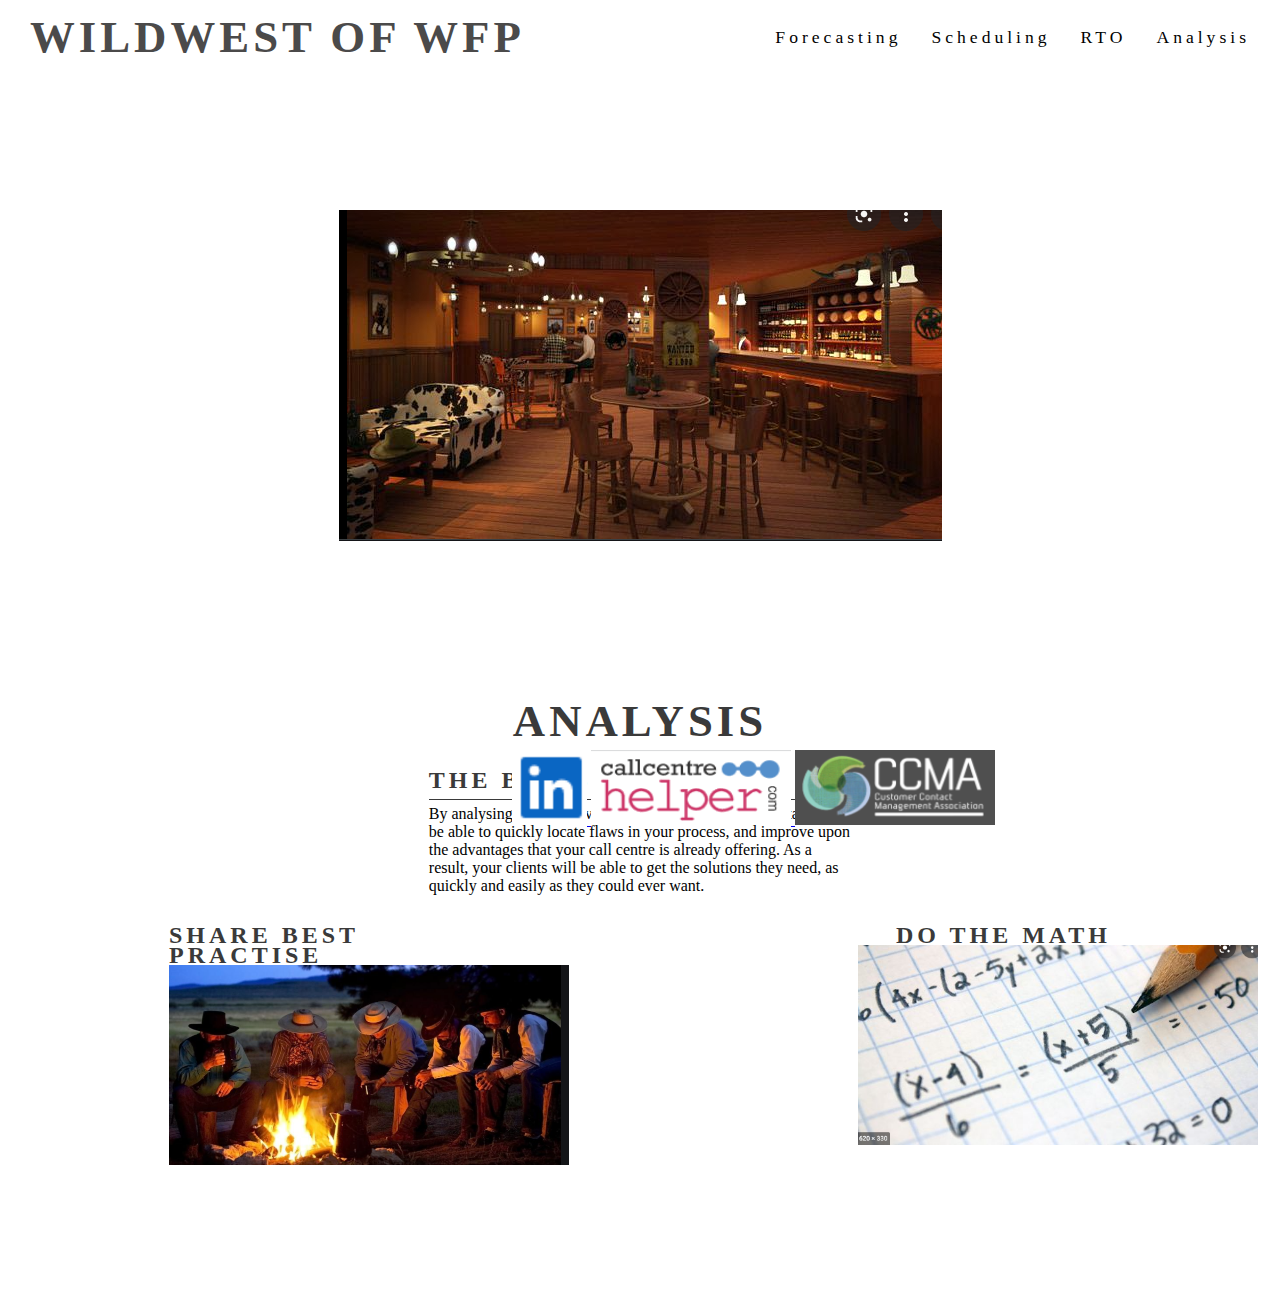
==== analysis.html @ 817bf8d9 "Added Style & content for RTO and Analysis pages" ====
<!DOCTYPE html>
<html lang="en">
<head>
    <meta charset="UTF-8">
    <meta http-equiv="X-UA-Compatible" content="IE=edge">
    <meta name="viewport" content="width=device-width, initial-scale=1.0">

    <link rel="stylesheet" href="assets/style.css">
    <title>Wildwest of Workforce Planning</title>
</head>
<body>
    
    <header>
   <a href="index.html">
        <h1 id="logo">Wildwest of WFP</h1>
    </a>
    <nav>
        <ul id="menu">
            <li>
                <a href="analysis.html">Analysis</a>
            </li>
            <li>
                <a href="/rto.html">RTO</a>
            </li>
            <li>
                <a href="/scheduling.html">Scheduling</a>
            </li>
            <li>
                <a href="/Forecasting.html">Forecasting</a>
            </li>
           
        </ul>
    </nav>
    <section id="analysis-outer">
        <div id="analysis1"></div>
        <div id="cover-text" class="analysis">

    
    </header>
</head>

<section id="club-ethos">
    <h2 id="welcome">Analysis</h2>
        
    </div>
    <section id="analysis">
                   
        <div id="center-about"> 
            <h2>The Bar Stools</h2>
            <hr>
            <p>By analysing all of the available call centre customer data, you'll be able to quickly locate flaws in your process, and improve upon the advantages that your call centre is already offering. As a result, your clients will be able to get the solutions they need, as quickly and easily as they could ever want.
                </p>   
        </div>    
    
</section> 

<section id="rto-images">
    <div id="left-about">
        <div class="left-about-heading">
            <h2>Share Best Practise</h2>
            <img alt="cmapfire" src="images/campfire.png" width="400" height="200">
            
        </div>
    </div>
    <div id="right-about">
        <div class="right-about-heading">
            <h2>Do the Math</h2>
            <img alt="math" src="images/math.png" width="400" height="200">
        </div>
        
    <div id="center-about" hidden > 
        <h2></h2>
        <hr>
        <p> 
            </p>
           
        </div>
</section> 

    
<footer>
    <ul class="footer-links">
        <li>
            <a href="https://www.linkedin.com" target="blank" rel="noopener" aria-label="View my Linkedin Profile (Opens in a new tab)" class="i">
                <img alt="Linkedin" src="images/Linkedin.png" width="75" height="75">
            </a>
        </li>
        
       <li>
        <a href="https://www.callcentrehelper.com" target="blank" rel="noopener" aria-label="Visit Callcentre Helper home page (Opens in a new tab)" class="i">
            <img alt="Callcenter Helper" src="images/Call-helper.png" width="200" height="75">
            
    
         </a>
        </li> 
        
        <li>
            <a href="https://www.ccma.ie" target="blank" rel="noopener" aria-label="Visit CCMA home page (Opens in a new tab)" class="i">
                <img alt="CCMA" src="images/CCMA.png" width="200" height="75">
            </a>
        </li> 
     
    </ul>
</footer>
   


</body>
</html>
---- assets/style.css ----
* {
    margin: 0;
    padding: 0;
    border: none;
}

body {
    font-family: Lora;
    background-color: white;
    
}

/* headings and logo */

h1, title {
    font-family: Lora;
    text-transform: uppercase;
    letter-spacing: 4px;
    color: #4b4a4a;
}

h2 {
    font-family: Lora;
    text-transform: uppercase;
    letter-spacing: 4px;
    color: #3a3a3a;
}
#logo {
    float: left;
    font-size: 280%;
    margin-left: 30px;
}
/* navigation links */

#menu {
    font-size: 110%;
    letter-spacing: 4px;
    background-color: #3a3a3a;
}

#menu, #logo {
    line-height: 75px;
}

#menu li {
    float: right;
    list-style-type: none;
    margin-right: 30px;
}

#menu a {
    text-decoration: none;
    color: inherit;
}

#menu a:hover {
    border-bottom: 1px solid #3a3a3a;
    }

    .active {
    border-bottom: 1px solid #3a3a3a;
    }

    /* Sunset image and cover text */
#sunset-outer {
    height: 600px;
    width: 100%;
    overflow: hidden; 

    position: relative;
    }       
 
#cover-text, #cover-text h2 {
    color: #fff;
    }



#sunset1  {
    height: 900px;
    width: 100%;
    background: url(../images/Sunset2.png) no-repeat center center; 

    /* animates zoom effect on home page */
    animation-name: hero-zoom;
    animation-duration: 10s;
    animation-fill-mode: forwards;    
     
   
    }
    /* zoom level for Home page */
    @keyframes hero-zoom {
    from{
        transform: scale(1);}
    to{
        transform: scale(1.1);}
    }
    
    
  
    
    
#cover-text {
        font-size : 130%;
        font-family : Oswald, sans-serif;
        text-transform : uppercase;
        letter-spacing : 4px;
        width : 900px;
        height : 600px;
        padding-top : 40px;
        padding-left : 10px;
        
        bottom : 700px;
        left : 400px;
        position : relative;
        }

    /* club-ethos */ 
#club-ethos {
        height: 600px;
        }
#left-about {
        padding-top: 30px;
        width: 33%;
        float: left;
        
        }
#right-about {
        padding-top: 30px;
        width: 33%;
        float: right;
       
        }
#center-about {
        width: 33%;
        margin: 0 auto;
       
        }
hr {
        border-top: 1px solid #3a3a3a;
        width: 100%;
        margin: 5px 0;
    }
.left-about-heading {
        width: 60%;
        float: right;
        line-height: 20px;
        clear: both;
        margin-bottom: 50px;
    }
.right-about-heading {
        width: 60%;
        float: left;
        line-height: 20px;
        clear: both;
        margin-bottom: 50px;
    }
.right-about-heading h2 {
        text-align: right;
    }
.right-about-heading p {
        text-align: right;
    }

#welcome {
        text-align: center;
        margin: 20px 0;
        font-size: 280%;
    }

#circle-container {
        width: 300px;
        height: 300px;
        padding: 30px;
        border-style: solid;
        border-color: #ccc;
        border-width: 1px;
        border-radius: 50%;
        margin: 0 auto;
    }

#circle-cover-bg {
        background: url(../images/lonecowboy.png); no-repeat center center; 
        height: 100%;
        border-radius: 50%;
    }


    /* footer */ 

footer {
        height: 150px;
        position: fixed;
        bottom: 0;
        left: 40%;
        box-sizing: border-box;
       
    }

.footer-links {
        text-align: center;
    }

.footer-links > li {
        display: inline;
    }

    }
    .i {
        font-size: 160%;
        margin: 1%;
        padding: 5%;
        color: #3a3a3a;
        margin-top: 10%;
        
        
    }

    /* Forecast Page */
#forecast1  {
        height: 800px;
        width: 100%;
        background: url(../images/Scout.png) no-repeat center center; 
    
          }
          #forecast-outer {
            height: 600px;
            width: 100%;
            overflow: hidden; 
        
            position: relative;
          }
   /* Scheduling Page */       
#schedule1  {
        height: 600px;
        width: 100%;
        background: url(../images/schedulers.png) no-repeat center center; 
        
        }
        #schedule-outer {
            height: 600px;
            width: 100%;
            overflow: hidden; 
            
            position: relative;
              }     
    /* RTO Page */
  
#rto1  {
        height: 600px;
        width: 100%;
        background: url(../images/cattle.jpg) no-repeat center center; 
                
                }
        #rto-outer {
            height: 600px;
            width: 100%;
            overflow: hidden; 
                    
        position: relative;
        }  

#analysis1  {
        height: 600px;
        width: 100%;
        background: url(../images/Barstool.png) no-repeat center center; 
                    
        }
        #analysis-outer {
            height: 600px;
            width: 100%;
            overflow: hidden; 
                        
            position: relative;
            }
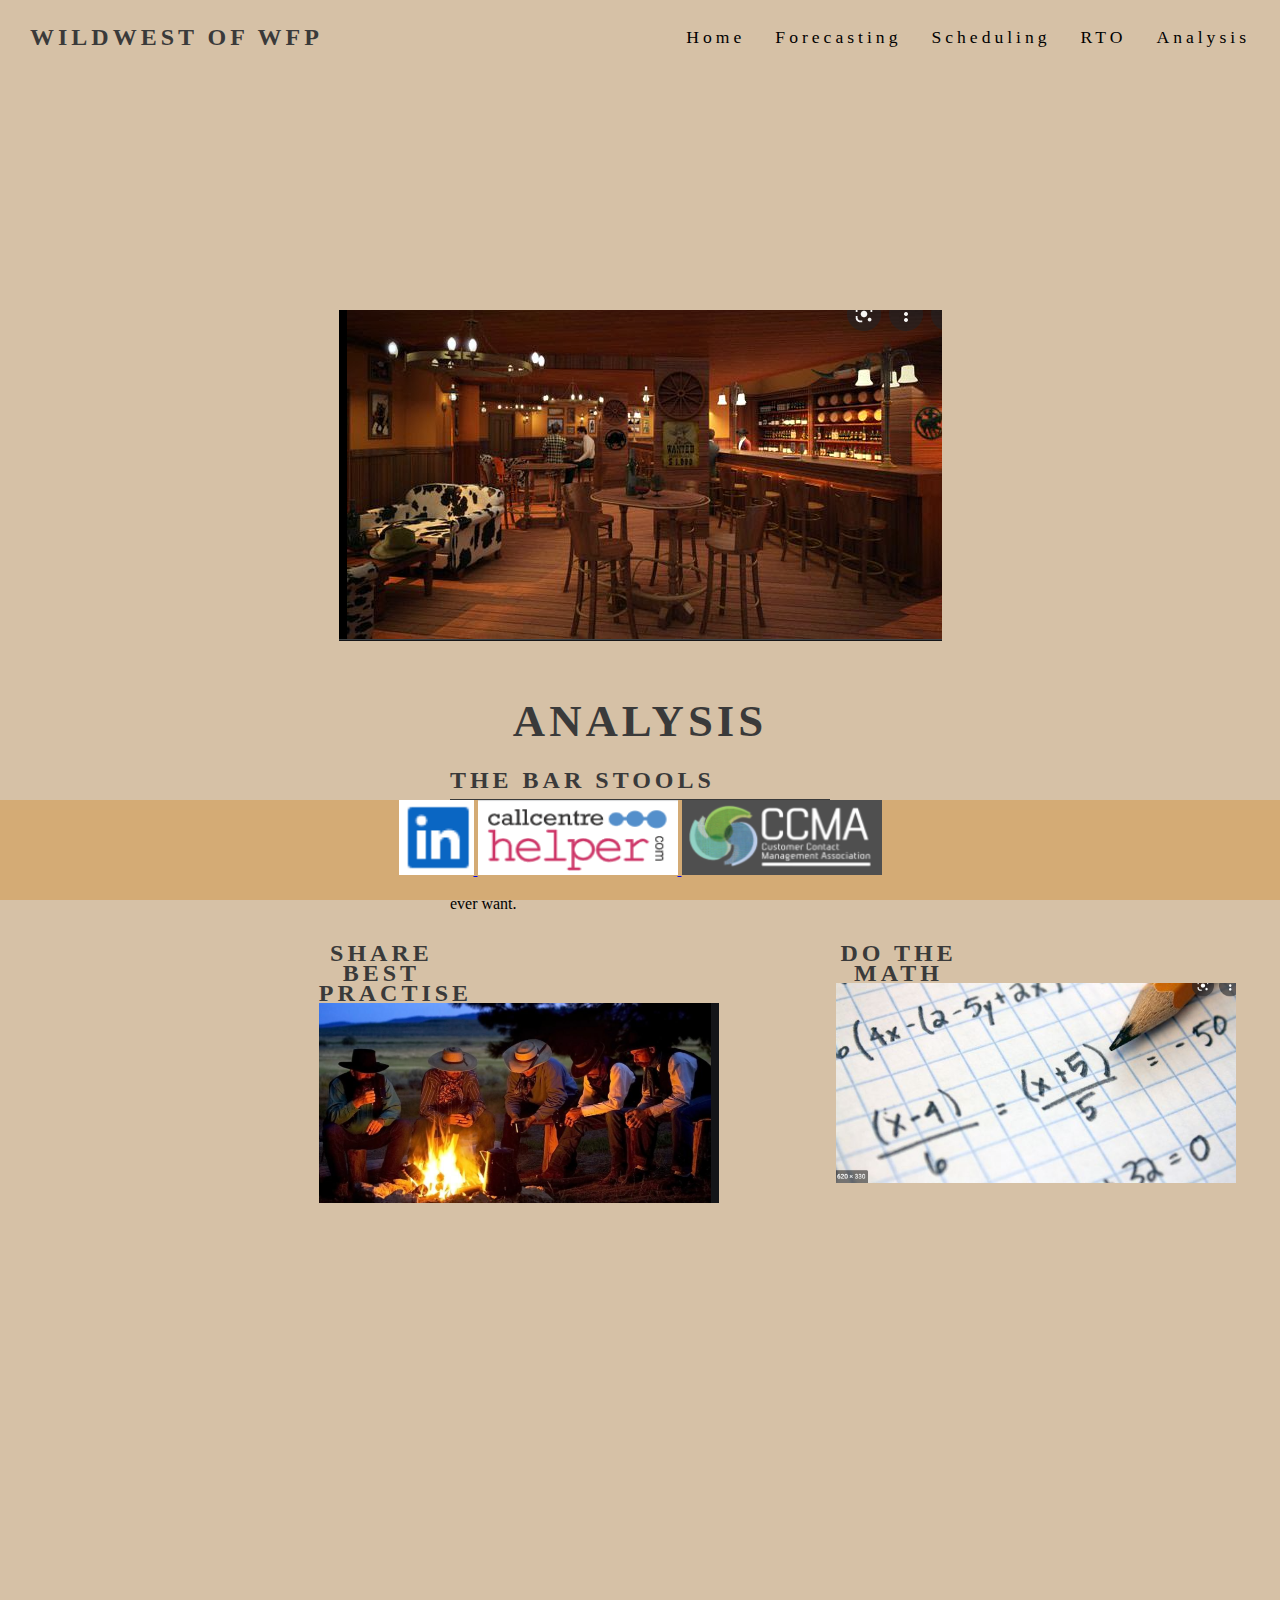
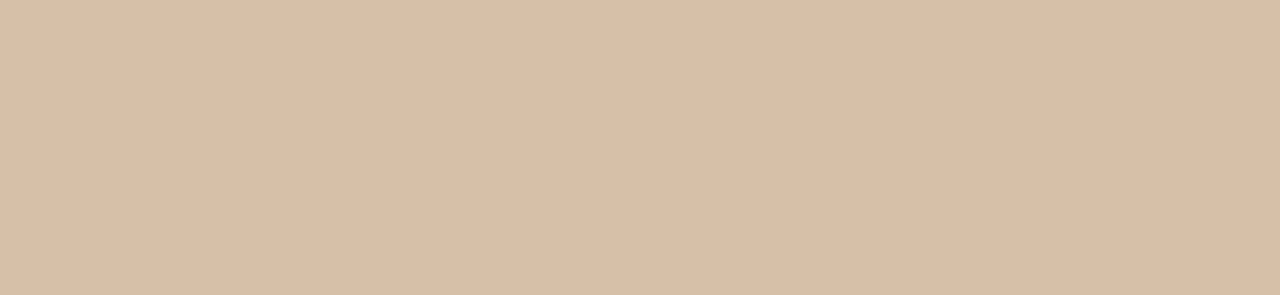
==== commit 2aa9e7a3: "Added screen resizing and locked footer in place" ====
--- a/analysis.html
+++ b/analysis.html
@@ -27,6 +27,9 @@
             </li>
             <li>
                 <a href="/Forecasting.html">Forecasting</a>
+            </li>
+            <li>
+                <a href="/index.html">Home</a>
             </li>
            
         </ul>
--- a/assets/style.css
+++ b/assets/style.css
@@ -6,20 +6,13 @@
 
 body {
     font-family: Lora;
-    background-color: white;
+    background-color: rgb(214, 193, 166);
     
 }
 
 /* headings and logo */
 
-h1, title {
-    font-family: Lora;
-    text-transform: uppercase;
-    letter-spacing: 4px;
-    color: #4b4a4a;
-}
-
-h2 {
+h1, h2 {
     font-family: Lora;
     text-transform: uppercase;
     letter-spacing: 4px;
@@ -27,7 +20,7 @@
 }
 #logo {
     float: left;
-    font-size: 280%;
+    font-size: 150%;
     margin-left: 30px;
 }
 /* navigation links */
@@ -63,8 +56,8 @@
 
     /* Sunset image and cover text */
 #sunset-outer {
-    height: 600px;
-    width: 100%;
+    height: 800px;
+    width: 110%;
     overflow: hidden; 
 
     position: relative;
@@ -74,6 +67,9 @@
     color: #fff;
     }
 
+#cover-text {
+    left: 0;
+}
 
 
 #sunset1  {
@@ -95,11 +91,7 @@
     to{
         transform: scale(1.1);}
     }
-    
-    
-  
-    
-    
+     
 #cover-text {
         font-size : 130%;
         font-family : Oswald, sans-serif;
@@ -185,38 +177,95 @@
         border-radius: 50%;
     }
 
-
-    /* footer */ 
-
-footer {
-        height: 150px;
-        position: fixed;
-        bottom: 0;
-        left: 40%;
-        box-sizing: border-box;
-       
-    }
-
-.footer-links {
-        text-align: center;
-    }
-
-.footer-links > li {
-        display: inline;
-    }
-
-    }
-    .i {
-        font-size: 160%;
-        margin: 1%;
-        padding: 5%;
-        color: #3a3a3a;
-        margin-top: 10%;
-        
-        
-    }
-
-    /* Forecast Page */
+   /* club-ethos-mobile-alignment */
+    #club-ethos {
+        width: 90%;
+        height: 1200px;
+        margin: 0 auto;
+    }
+    
+    .left-about-heading, .right-about-heading {
+        width: inherit;
+    }
+    
+    .left-about-heading h2, .right-about-heading h2 {
+        width: 100%;
+        text-align: center;
+    }
+    .left-about-heading p, .right-about-heading p {
+        text-align: center;
+        padding: 0 20px;
+    }
+
+/* For larger to medium screens size from 1200px wide and down */
+@media screen and (max-width: 1200px) {
+    #club-ethos {
+        width: 65%;
+        height: 1200px;
+        margin: 0 auto;
+    }
+
+    #welcome {
+        padding: 30px 0;
+        margin: 0;
+    }
+
+    #left-about, #right-about {
+        width: 100%;
+        float: left;
+        padding: 0;
+    }
+
+    #center-about {
+        clear: both;
+        width: 100%;
+        float: left;
+        padding: 0;
+    }
+
+    hr {
+        display: none;
+    }
+}
+
+
+    /* For medium screen sizes from 950px wide and down */
+@media screen and (max-width: 950px) {
+
+    #menu {
+        clear: left;
+        float: left;
+        margin-left: 30px;
+        margin-bottom: 20px;
+        line-height: 25px;
+    }
+
+    #cover-text {
+        left: 0;
+    }
+
+    #club-ethos {
+        width: 90%;
+        height: 1200px;
+        margin: 0 auto;
+    }
+
+    .left-about-heading, .right-about-heading {
+        width: inherit;
+    }
+
+    .left-about-heading h2, .right-about-heading h2 {
+        width: 100%;
+        text-align: center;
+    }
+
+    .left-about-heading p, .right-about-heading p {
+        text-align: center;
+        padding: 0 20px;
+    }
+}
+
+     /* Forecast Page */
 #forecast1  {
         height: 800px;
         width: 100%;
@@ -232,14 +281,14 @@
           }
    /* Scheduling Page */       
 #schedule1  {
-        height: 600px;
+        height: 800px;
         width: 100%;
         background: url(../images/schedulers.png) no-repeat center center; 
         
         }
         #schedule-outer {
             height: 600px;
-            width: 100%;
+            width: 110%;
             overflow: hidden; 
             
             position: relative;
@@ -247,7 +296,7 @@
     /* RTO Page */
   
 #rto1  {
-        height: 600px;
+        height: 800px;
         width: 100%;
         background: url(../images/cattle.jpg) no-repeat center center; 
                 
@@ -261,7 +310,7 @@
         }  
 
 #analysis1  {
-        height: 600px;
+        height: 800px;
         width: 100%;
         background: url(../images/Barstool.png) no-repeat center center; 
                     
@@ -274,5 +323,32 @@
             position: relative;
             }  
 
-    
+
+ /* footer */ 
+ footer { 
+            position:fixed;
+            left:0px;
+            bottom:0px;
+            height:100px;
+            width:100%;
+            background-color: rgb(212, 171, 117);
+            
+ }
+              
+        .footer-links {
+            text-align: center;
+            }
+              
+        .footer-links > li {
+            display: inline;
+            }
+              
+            
+        i {
+            font-size: 160%;
+            margin: 1%;
+            padding: 5%;
+            color: #3a3a3a;
+            margin-top: 10%;
+            }   
  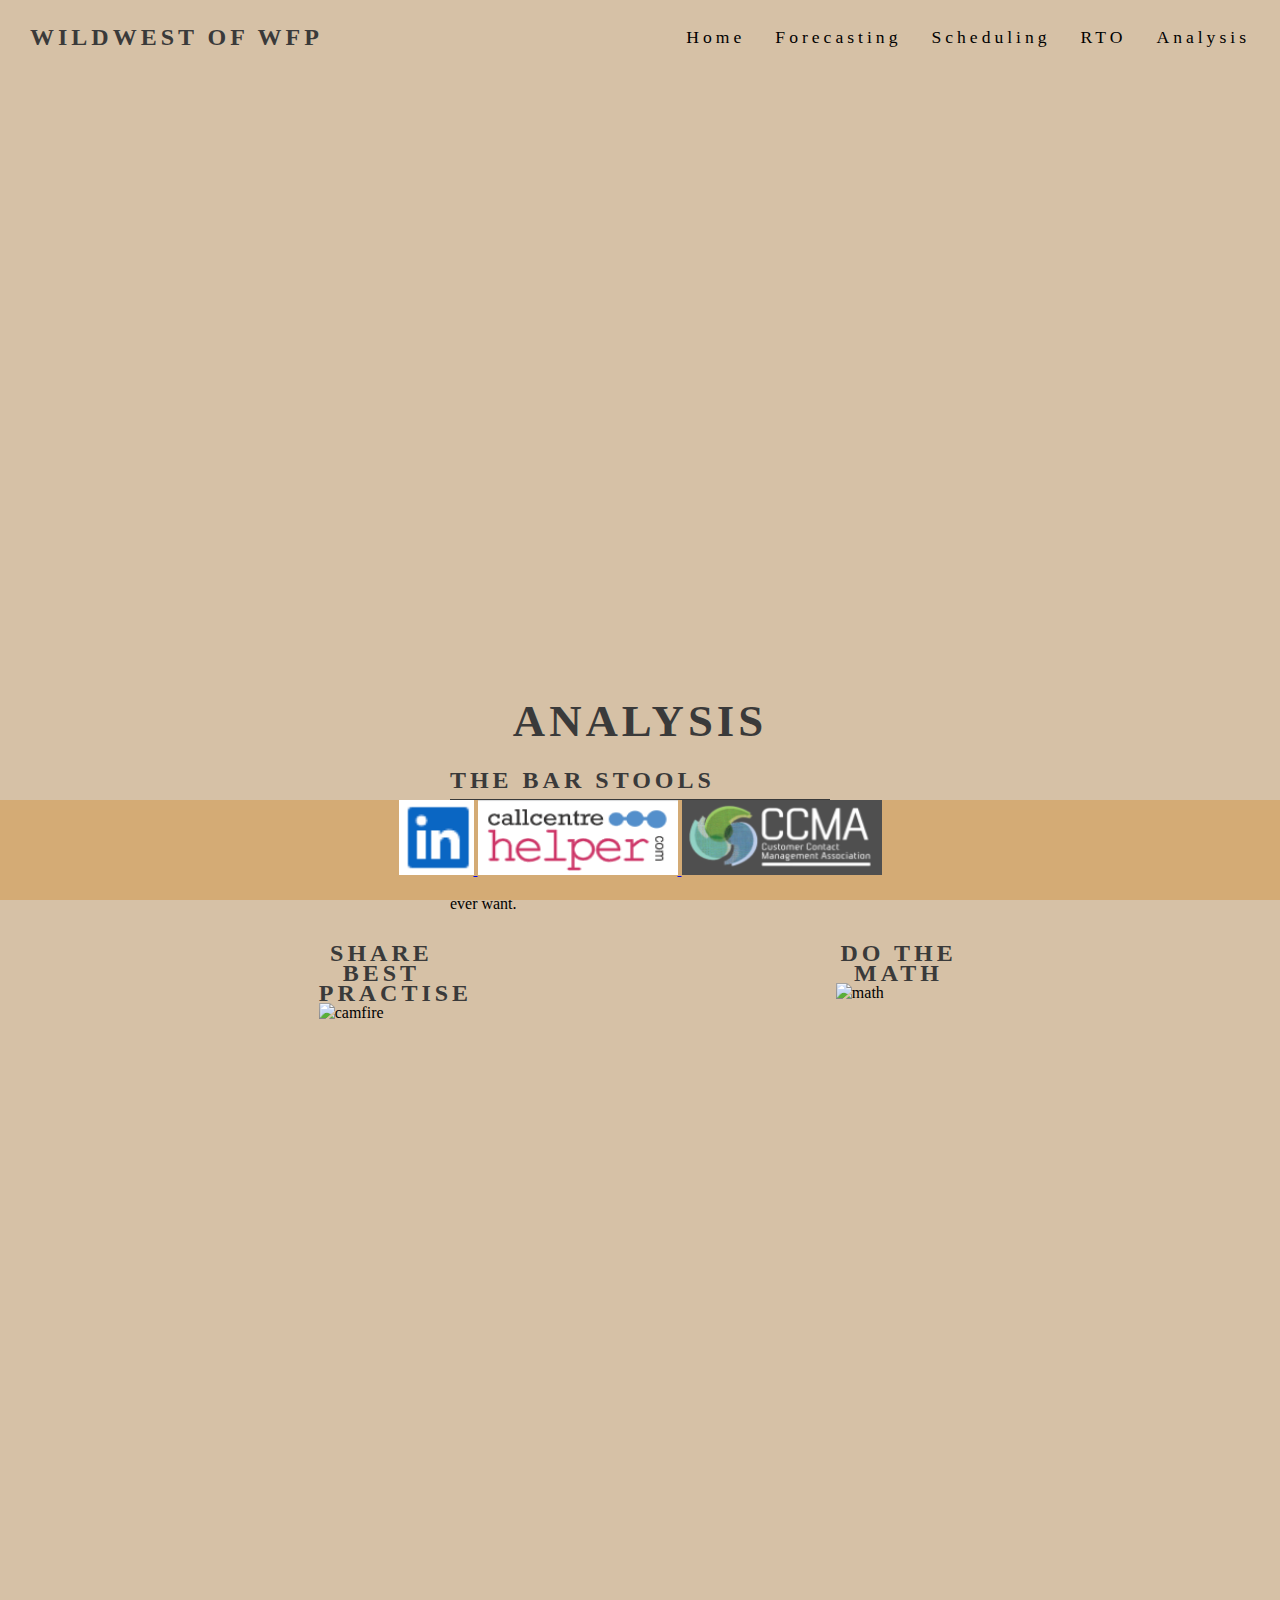
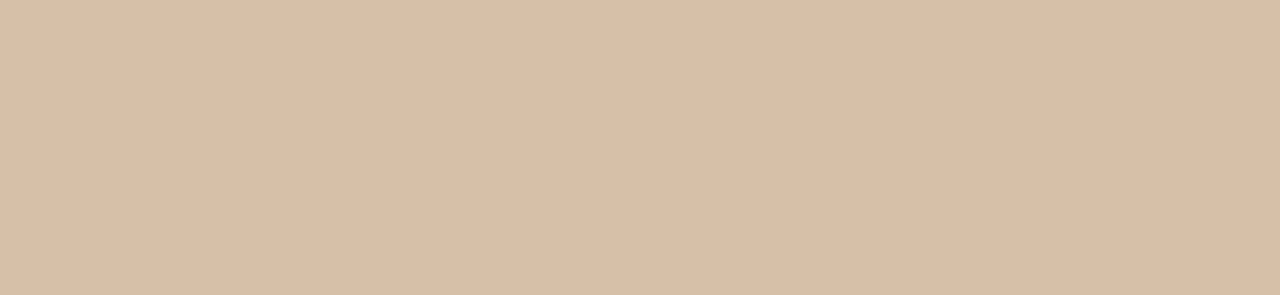
==== commit 671acf80: "Added youtube video to Forecasting page. Fixed - CSS styling error } located incorrectly hidding all" ====
--- a/analysis.html
+++ b/analysis.html
@@ -61,14 +61,14 @@
     <div id="left-about">
         <div class="left-about-heading">
             <h2>Share Best Practise</h2>
-            <img alt="cmapfire" src="images/campfire.png" width="400" height="200">
+            <img alt="camfire" src="images/09-campfire.jpg" width="400" height="200">
             
         </div>
     </div>
     <div id="right-about">
         <div class="right-about-heading">
             <h2>Do the Math</h2>
-            <img alt="math" src="images/math.png" width="400" height="200">
+            <img alt="math" src="images/11-math.jpg" width="400" height="200">
         </div>
         
     <div id="center-about" hidden > 
--- a/assets/style.css
+++ b/assets/style.css
@@ -9,7 +9,6 @@
     background-color: rgb(214, 193, 166);
     
 }
-
 /* headings and logo */
 
 h1, h2 {
@@ -75,7 +74,7 @@
 #sunset1  {
     height: 900px;
     width: 100%;
-    background: url(../images/Sunset2.png) no-repeat center center; 
+    background: url(../images/01sunset.jpg) no-repeat center center; 
 
     /* animates zoom effect on home page */
     animation-name: hero-zoom;
@@ -128,6 +127,10 @@
         margin: 0 auto;
        
         }
+#forecast-video {
+        width: 33%;
+        margin: 0 auto;
+}
 hr {
         border-top: 1px solid #3a3a3a;
         width: 100%;
@@ -172,11 +175,10 @@
     }
 
 #circle-cover-bg {
-        background: url(../images/lonecowboy.png); no-repeat center center; 
+        background: url(../images/lonecowboy.png) no-repeat center center; 
         height: 100%;
         border-radius: 50%;
     }
-
    /* club-ethos-mobile-alignment */
     #club-ethos {
         width: 90%;
@@ -196,6 +198,7 @@
         text-align: center;
         padding: 0 20px;
     }
+   
 
 /* For larger to medium screens size from 1200px wide and down */
 @media screen and (max-width: 1200px) {
@@ -226,11 +229,10 @@
     hr {
         display: none;
     }
-}
-
+    
 
     /* For medium screen sizes from 950px wide and down */
-@media screen and (max-width: 950px) {
+@media screen and (max-width: 950px) {}
 
     #menu {
         clear: left;
@@ -263,13 +265,14 @@
         text-align: center;
         padding: 0 20px;
     }
-}
+}   
+    
 
      /* Forecast Page */
 #forecast1  {
         height: 800px;
         width: 100%;
-        background: url(../images/Scout.png) no-repeat center center; 
+        background: url(../images/07-bino.jpg) no-repeat center center; 
     
           }
           #forecast-outer {
@@ -279,11 +282,12 @@
         
             position: relative;
           }
+
    /* Scheduling Page */       
-#schedule1  {
+    #schedule1  {
         height: 800px;
         width: 100%;
-        background: url(../images/schedulers.png) no-repeat center center; 
+        background: url(../images/03compassmap.jpg) no-repeat center center; 
         
         }
         #schedule-outer {
@@ -295,10 +299,10 @@
               }     
     /* RTO Page */
   
-#rto1  {
+    #rto1  {
         height: 800px;
         width: 100%;
-        background: url(../images/cattle.jpg) no-repeat center center; 
+        background: url(../images/02cattle.jpg) no-repeat center center; 
                 
                 }
         #rto-outer {
@@ -309,10 +313,10 @@
         position: relative;
         }  
 
-#analysis1  {
+    #analysis1  {
         height: 800px;
         width: 100%;
-        background: url(../images/Barstool.png) no-repeat center center; 
+        background: url(../images/10-barstool.jpg) no-repeat center center; 
                     
         }
         #analysis-outer {
@@ -325,7 +329,7 @@
 
 
  /* footer */ 
- footer { 
+    footer { 
             position:fixed;
             left:0px;
             bottom:0px;
@@ -333,7 +337,7 @@
             width:100%;
             background-color: rgb(212, 171, 117);
             
- }
+        }
               
         .footer-links {
             text-align: center;
@@ -350,5 +354,4 @@
             padding: 5%;
             color: #3a3a3a;
             margin-top: 10%;
-            }   
- +        }
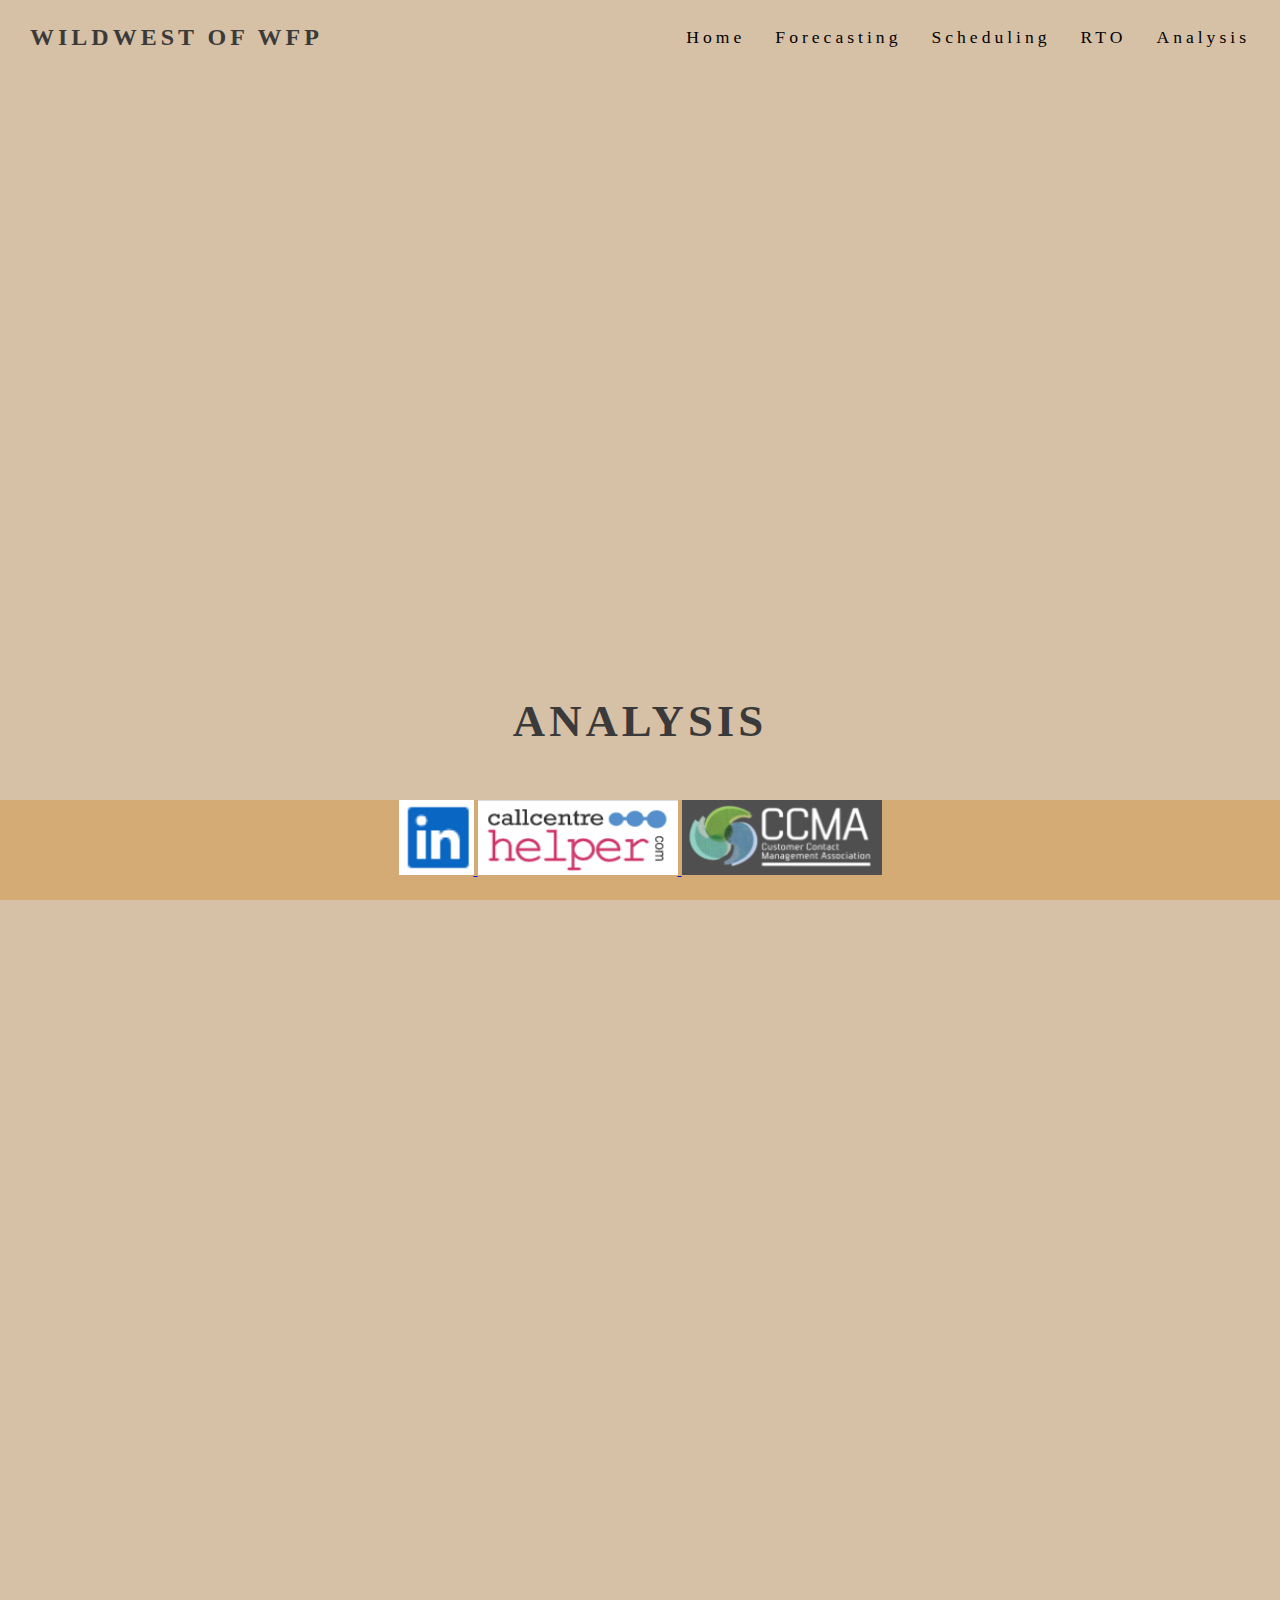
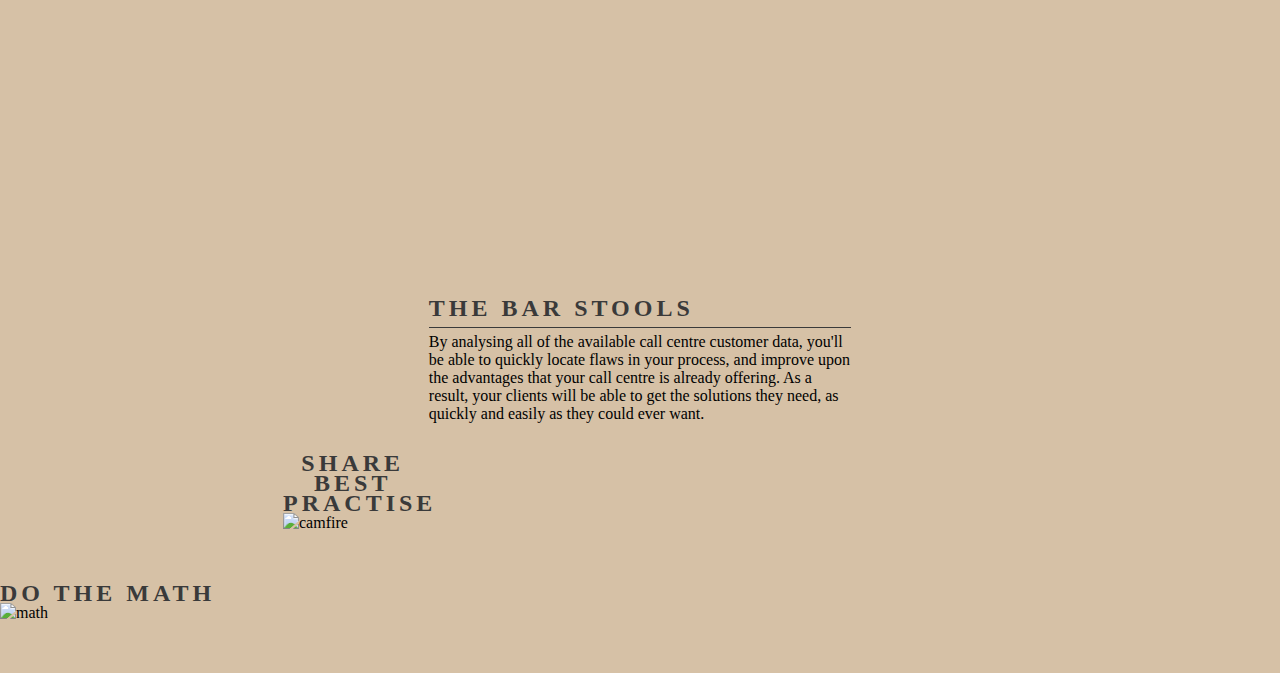
==== commit 00646e32: "Corrected format issues identified in HTML Validator w3" ====
--- a/analysis.html
+++ b/analysis.html
@@ -36,16 +36,16 @@
     </nav>
     <section id="analysis-outer">
         <div id="analysis1"></div>
-        <div id="cover-text" class="analysis">
-
+        <div id="cover-text" class="analysis"></div>
+        </section>
     
     </header>
-</head>
 
-<section id="club-ethos">
+
+<section id="page-intro">
     <h2 id="welcome">Analysis</h2>
-        
-    </div>
+    </section>
+    
     <section id="analysis">
                    
         <div id="center-about"> 
@@ -65,17 +65,14 @@
             
         </div>
     </div>
-    <div id="right-about">
+    <div id="right-about"></div>
         <div class="right-about-heading">
             <h2>Do the Math</h2>
             <img alt="math" src="images/11-math.jpg" width="400" height="200">
         </div>
         
-    <div id="center-about" hidden > 
-        <h2></h2>
-        <hr>
-        <p> 
-            </p>
+    <div hidden > 
+       <!-- Hidden div element to meet best practise for inline blocks -->
            
         </div>
 </section> 
@@ -105,8 +102,5 @@
      
     </ul>
 </footer>
-   
-
-
 </body>
 </html>
--- a/assets/style.css
+++ b/assets/style.css
@@ -180,7 +180,7 @@
         border-radius: 50%;
     }
    /* club-ethos-mobile-alignment */
-    #club-ethos {
+    #page-intro {
         width: 90%;
         height: 1200px;
         margin: 0 auto;
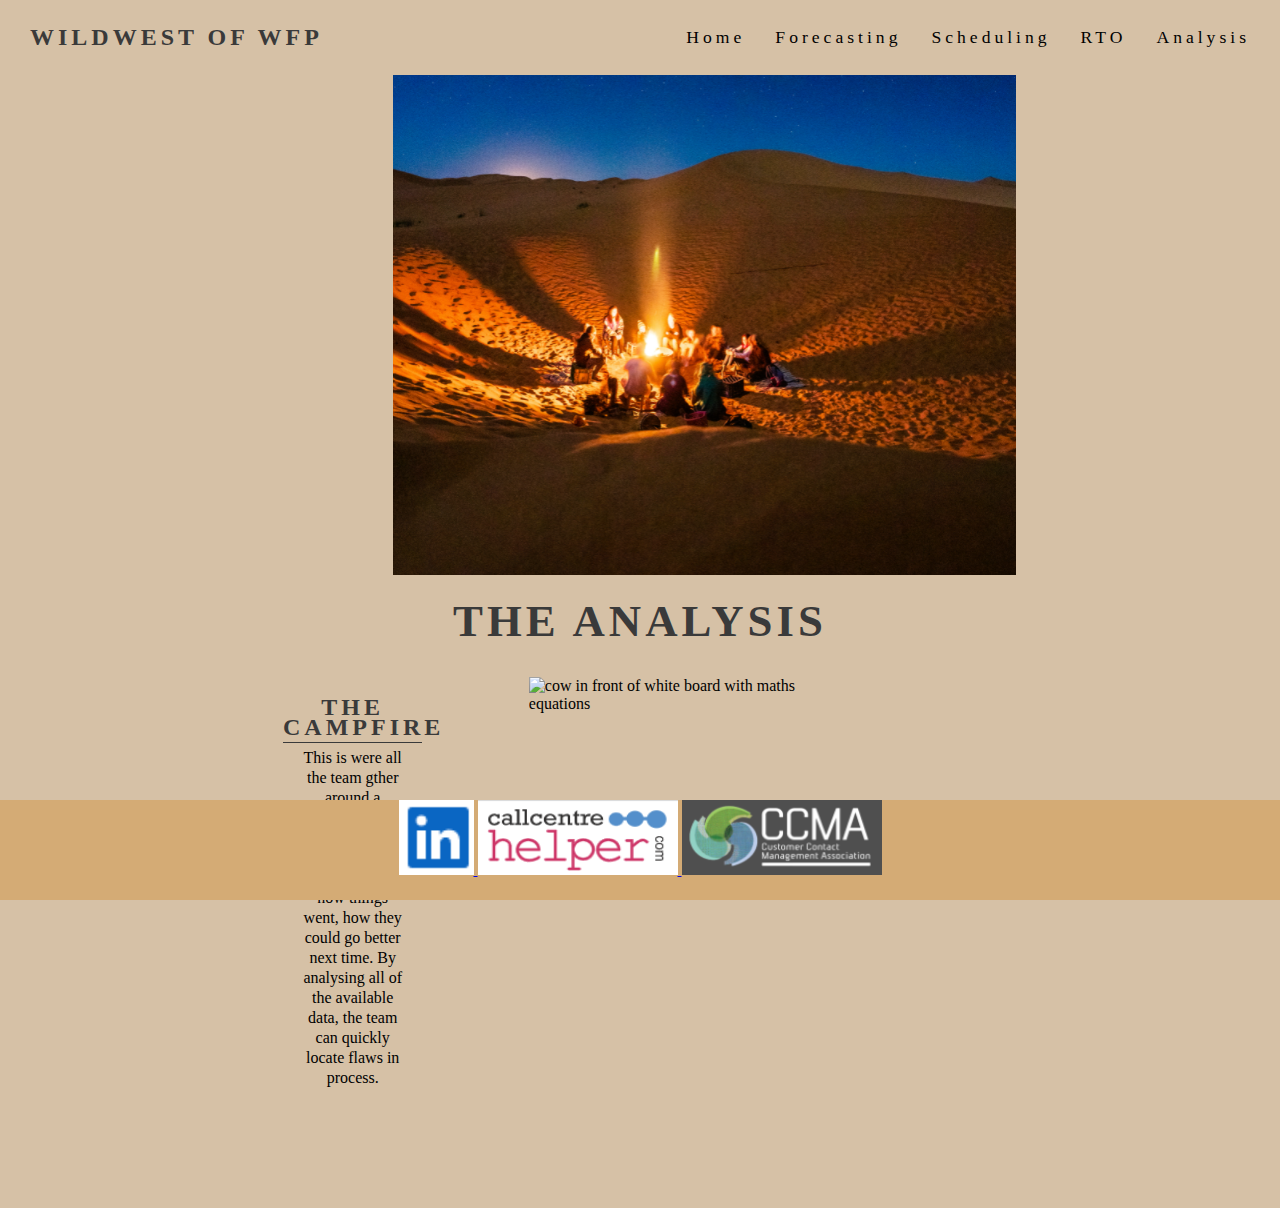
==== commit 330ee542: "Aligned images & text in rto and Analysis pages" ====
--- a/analysis.html
+++ b/analysis.html
@@ -34,49 +34,43 @@
            
         </ul>
     </nav>
-    <section id="analysis-outer">
+    <section id="schedule-outer">
         <div id="analysis1"></div>
         <div id="cover-text" class="analysis"></div>
-        </section>
+    </section>   
     
     </header>
-
-
-<section id="page-intro">
-    <h2 id="welcome">Analysis</h2>
-    </section>
-    
-    <section id="analysis">
-                   
-        <div id="center-about"> 
-            <h2>The Bar Stools</h2>
-            <hr>
-            <p>By analysing all of the available call centre customer data, you'll be able to quickly locate flaws in your process, and improve upon the advantages that your call centre is already offering. As a result, your clients will be able to get the solutions they need, as quickly and easily as they could ever want.
-                </p>   
-        </div>    
-    
+  
 </section> 
-
-<section id="rto-images">
+<section id="intro-page">
+    <h2 id="welcome">The Analysis</h2>
     <div id="left-about">
         <div class="left-about-heading">
-            <h2>Share Best Practise</h2>
-            <img alt="camfire" src="images/09-campfire.jpg" width="400" height="200">
+            <h2>The Campfire</h2>
+            <hr>
+            <p>
+                This is were all the team gther around a campfire and tell their tales. Share stories and chat 
+                about how things went, how they could go better next time. By analysing all of the available data, 
+                the team can quickly locate flaws in process.
+            </p>
+        </div>
+        
+    </div>
+    <div id="right-about"> 
+        <div class="image1" hidden>
             
+            <img alt="bar scene" src="./images/10-barstool.jpg" width="400" height="200" hidden>
+        </div>
+        
         </div>
     </div>
-    <div id="right-about"></div>
-        <div class="right-about-heading">
-            <h2>Do the Math</h2>
-            <img alt="math" src="images/11-math.jpg" width="400" height="200">
+    <div id="center-about"> 
+        <div class="image1">
+            <img alt="cow in front of white board with maths equations" src="./images/11-math.jpg" width="400" height="200">
+        
         </div>
-        
-    <div hidden > 
-       <!-- Hidden div element to meet best practise for inline blocks -->
-           
-        </div>
-</section> 
-
+    </div>
+</section>
     
 <footer>
     <ul class="footer-links">
@@ -102,5 +96,8 @@
      
     </ul>
 </footer>
+   
+
+
 </body>
 </html>
--- a/assets/style.css
+++ b/assets/style.css
@@ -27,7 +27,7 @@
 #menu {
     font-size: 110%;
     letter-spacing: 4px;
-    background-color: #3a3a3a;
+   
 }
 
 #menu, #logo {
@@ -56,7 +56,7 @@
     /* Sunset image and cover text */
 #sunset-outer {
     height: 800px;
-    width: 110%;
+    width: 100%;
     overflow: hidden; 
 
     position: relative;
@@ -78,7 +78,7 @@
 
     /* animates zoom effect on home page */
     animation-name: hero-zoom;
-    animation-duration: 10s;
+    animation-duration: 5s;
     animation-fill-mode: forwards;    
      
    
@@ -106,8 +106,8 @@
         position : relative;
         }
 
-    /* club-ethos */ 
-#club-ethos {
+    /* page-intro - First paragarph */ 
+#page-intro {
         height: 600px;
         }
 #left-about {
@@ -127,10 +127,14 @@
         margin: 0 auto;
        
         }
-#forecast-video {
-        width: 33%;
-        margin: 0 auto;
-}
+#what-does-wfp-do {
+    padding-left: 33%;
+    padding-bottom: 150px;
+    width: 33%;
+    text-align: center;
+
+}
+
 hr {
         border-top: 1px solid #3a3a3a;
         width: 100%;
@@ -141,7 +145,7 @@
         float: right;
         line-height: 20px;
         clear: both;
-        margin-bottom: 50px;
+        margin-bottom: 120px;
     }
 .right-about-heading {
         width: 60%;
@@ -182,7 +186,7 @@
    /* club-ethos-mobile-alignment */
     #page-intro {
         width: 90%;
-        height: 1200px;
+        height: 1000px;
         margin: 0 auto;
     }
     
@@ -202,7 +206,7 @@
 
 /* For larger to medium screens size from 1200px wide and down */
 @media screen and (max-width: 1200px) {
-    #club-ethos {
+    #page-intro {
         width: 65%;
         height: 1200px;
         margin: 0 auto;
@@ -246,7 +250,7 @@
         left: 0;
     }
 
-    #club-ethos {
+    #page-intro {
         width: 90%;
         height: 1200px;
         margin: 0 auto;
@@ -270,7 +274,7 @@
 
      /* Forecast Page */
 #forecast1  {
-        height: 800px;
+        height: 500px;
         width: 100%;
         background: url(../images/07-bino.jpg) no-repeat center center; 
     
@@ -282,31 +286,46 @@
         
             position: relative;
           }
+#forecast-video {
+    padding-top: 100px;
+    padding-bottom: 150px;
+    padding-left: 33%;
+    width: 600%;
+    height: 400px;
+    align-content: center;
+    }
 
    /* Scheduling Page */       
     #schedule1  {
-        height: 800px;
+        height: 500px;
         width: 100%;
         background: url(../images/03compassmap.jpg) no-repeat center center; 
         
         }
-        #schedule-outer {
-            height: 600px;
+    #schedule-outer {
+            height: 500px;
             width: 110%;
             overflow: hidden; 
             
             position: relative;
               }     
+    .image1 {
+        padding-top: 10px;
+        padding-right: 50px;
+        padding-bottom: 150px;
+        padding-left: 100px;
+    }
+  
     /* RTO Page */
   
     #rto1  {
-        height: 800px;
-        width: 100%;
-        background: url(../images/02cattle.jpg) no-repeat center center; 
+        height: 500px;
+        width: 100%;
+        background: url(../images/15-group2.png) no-repeat center center; 
                 
                 }
         #rto-outer {
-            height: 600px;
+            height: 500px;
             width: 100%;
             overflow: hidden; 
                     
@@ -314,13 +333,13 @@
         }  
 
     #analysis1  {
-        height: 800px;
-        width: 100%;
-        background: url(../images/10-barstool.jpg) no-repeat center center; 
+        height: 500px;
+        width: 100%;
+        background: url(../images/14-campfire-wide.png) no-repeat center center; 
                     
         }
         #analysis-outer {
-            height: 600px;
+            height: 500px;
             width: 100%;
             overflow: hidden; 
                         
@@ -336,6 +355,7 @@
             height:100px;
             width:100%;
             background-color: rgb(212, 171, 117);
+            
             
         }
               
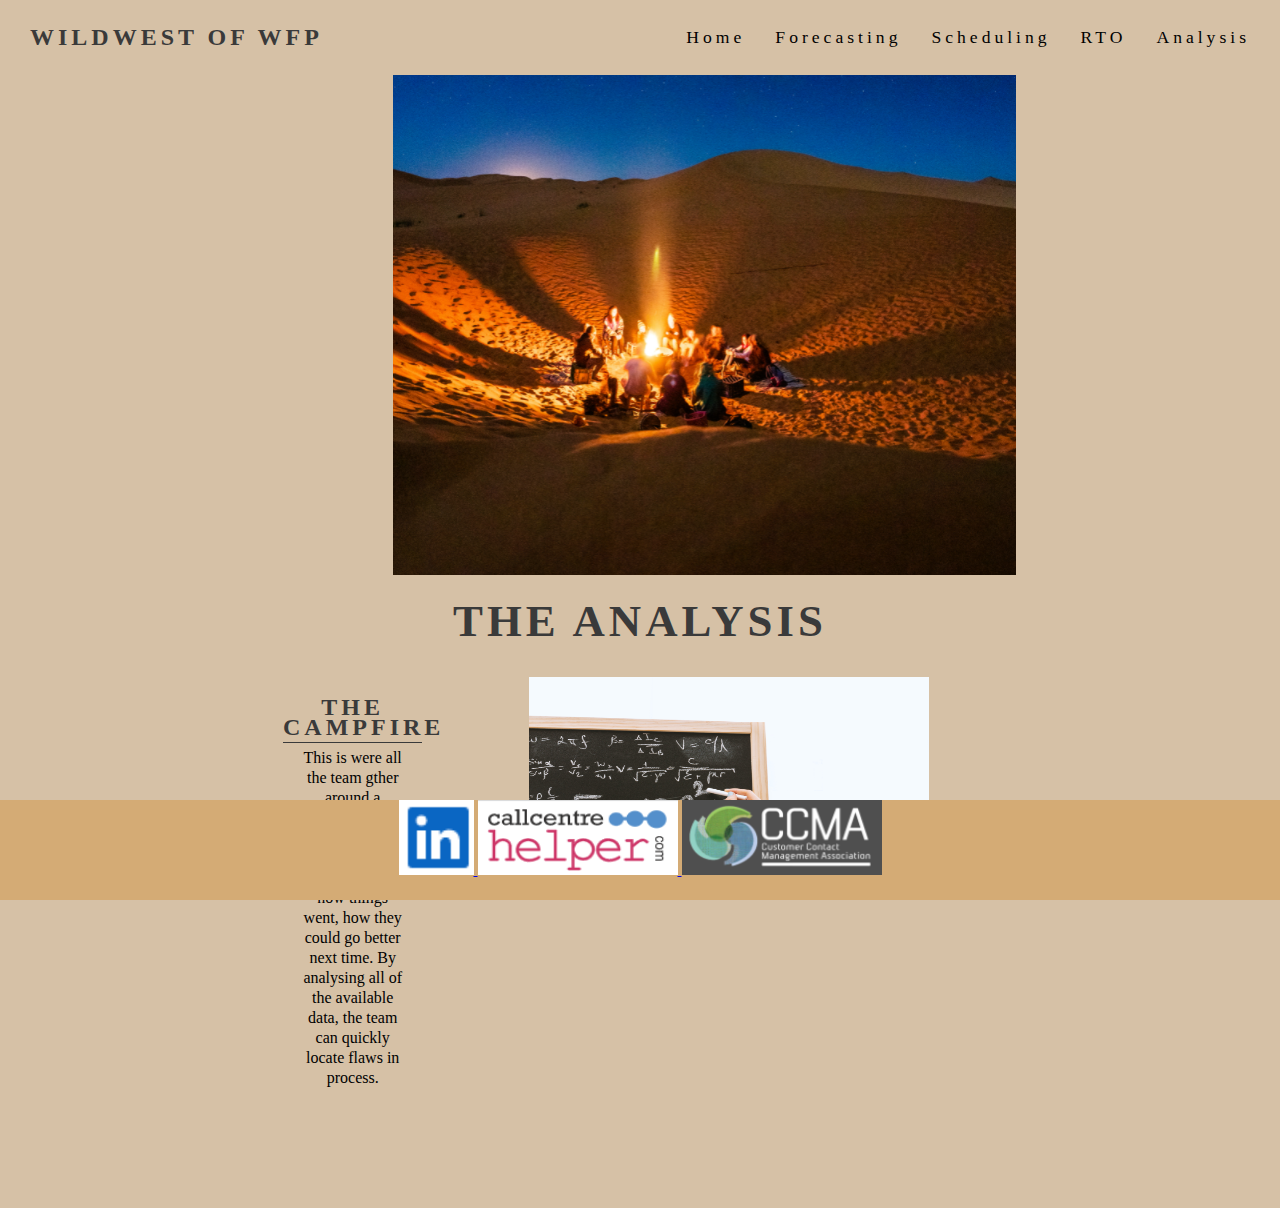
==== commit 171c0cd1: "Fix imagine formatting for RTO & Analysis pages" ====
--- a/analysis.html
+++ b/analysis.html
@@ -20,16 +20,16 @@
                 <a href="analysis.html">Analysis</a>
             </li>
             <li>
-                <a href="/rto.html">RTO</a>
+                <a href="rto.html">RTO</a>
             </li>
             <li>
-                <a href="/scheduling.html">Scheduling</a>
+                <a href="scheduling.html">Scheduling</a>
             </li>
             <li>
-                <a href="/Forecasting.html">Forecasting</a>
+                <a href="Forecasting.html">Forecasting</a>
             </li>
             <li>
-                <a href="/index.html">Home</a>
+                <a href="index.html">Home</a>
             </li>
            
         </ul>
@@ -66,7 +66,7 @@
     </div>
     <div id="center-about"> 
         <div class="image1">
-            <img alt="cow in front of white board with maths equations" src="./images/11-math.jpg" width="400" height="200">
+            <img alt="black board with maths equations" src="./images/16-blackboard.jpg" width="400" height="200">
         
         </div>
     </div>
--- a/assets/style.css
+++ b/assets/style.css
@@ -179,7 +179,7 @@
     }
 
 #circle-cover-bg {
-        background: url(../images/lonecowboy.png) no-repeat center center; 
+        background: url(../images/15-group2.png) no-repeat center center; 
         height: 100%;
         border-radius: 50%;
     }
@@ -321,7 +321,7 @@
     #rto1  {
         height: 500px;
         width: 100%;
-        background: url(../images/15-group2.png) no-repeat center center; 
+        background: url(../images/rto-page-cowboys.jpg) no-repeat center center; 
                 
                 }
         #rto-outer {
